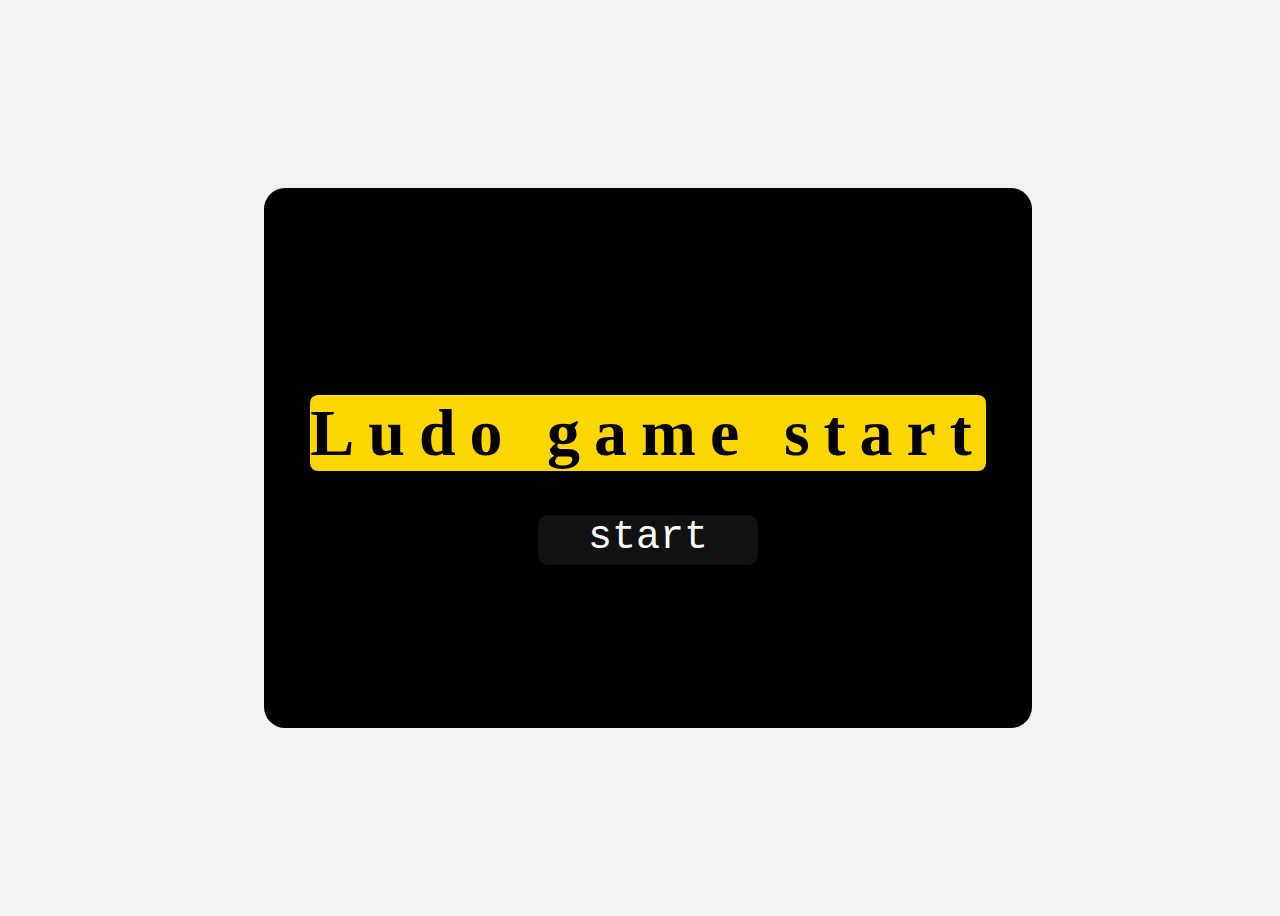
==== index.html @ 069494b3 "first commit" ====
<html>
 <meta
      name="description"
      content="Web site created"
    />
    <!-- material ui link -->
    <link  rel="stylesheet"  href="https://fonts.googleapis.com/css?family=Roboto:300,400,500,700&display=swap" />
    <link  rel="stylesheet"  href="./Style/Ludo.css" />
      <title>Ludo</title>
<head>
  <style>
   h1{

   font-size:66px;
  background:gold ; font-family:fantasy;border-radius: 8px; letter-spacing:14px;
  width: auto;
  align-items: center;
  text-align: center;
   }

  @media  screen and (max-width:900px) and   (min-width:230px) {
  h1{
    align-items: center;
    text-align: center;
    font-size: 23px;
    background-color: red;
    font-family: Arial, Helvetica, sans-serif;
  }
  }
  
  </style>

</head>
<body>
    <div class="division">

<h1 >Ludo game start</h1>
<a class="glow-on-hover"  href="./body.html" style="text-decoration: none;align-items: center; text-align: center;font-size: 40px ;font-family:'Courier New', Courier, monospace">
start
</a>
</div>

<!-- <script type="text/javaScript" src="./index.js" > -->
<!-- </script> -->

<script>

</script>
</body>
</html>
---- Style/Ludo.css ----
body {
    background-color: #f2f2f2;
    display: flex;
    justify-content: center;
    align-items: center;
    width: 100vw;
    height: 100vh;
}
.division{
    background-color: black;
    display: flex;
    justify-content: center;
    flex-direction: column;
    align-items: center;
    width: 60%;
    height: 60%;
    border-radius: 21px;


}
a:hover{
    transform:scale(2);
    color: rgba(255, 255, 0, 0.851);
}

#newClass{
  width: 200px;
  height: 200px;
   
}

  
@media  screen and (max-width:900px) and   (min-width:230px) {
  
    body{
        width: auto;
        align-items: center;
        text-align: center;
    }
    div{
      width: 70%
    }
    #newClass{
      width:200px;
      height:200px;
      border-radius: 45px;

    }
    
}
/* body{
margin: 0;
padding: 0;
width: 100%;
height: 100vh;
display: flex;
flex-direction: row;
justify-content: center;
align-items: center;
background: #000;
} */

.glow-on-hover {
width: 220px;
height: 50px;
border: none;
outline: none;
color: #fff;
background:f2f2f2;
cursor: pointer;
position: relative;
z-index: 0;
border-radius: 10px;
}

.glow-on-hover:before {
content: '';
background: linear-gradient(45deg, #ff0000, #ff7300, #fffb00, #48ff00, #00ffd5, #002bff, #7a00ff, #ff00c8, #ff0000);
position: absolute;
top: -2px;
left:-2px;
background-size: 400%;
z-index: -1;
filter: blur(5px);
width: calc(100% + 4px);
height: calc(100% + 4px);
animation: glowing 20s linear infinite;
opacity: 0;
transition: opacity .3s ease-in-out;
border-radius: 10px;
}

.glow-on-hover:active {
color:white;
}

.glow-on-hover:active:after {
background: transparent;
}

.glow-on-hover:hover:before {
opacity: 1;
}

.glow-on-hover:after {
z-index: -1;
content: '';
position: absolute;
width: 100%;
height: 100%;
background: rgb(16, 17, 16);
left: 0;
top: 0;
border-radius: 10px;
}

@keyframes glowing {
0% { background-position: 0 0; }
50% { background-position: 400% 0; }
100% { background-position: 0 0; }
}
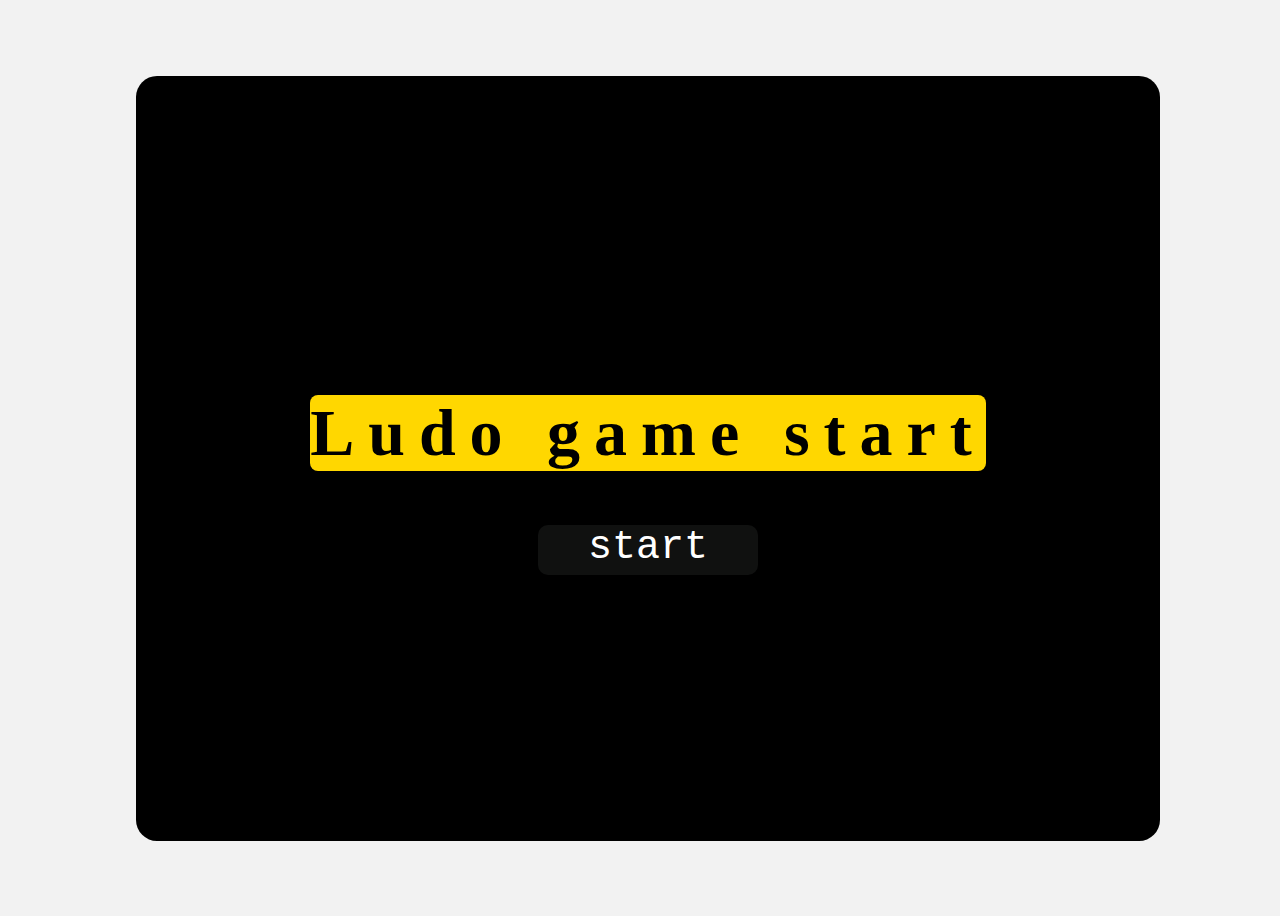
==== commit 3c932102: "Update index.html" ====
--- a/index.html
+++ b/index.html
@@ -36,7 +36,7 @@
     <div class="division">
 
 <h1 >Ludo game start</h1>
-<a class="glow-on-hover"  href="./body.html" style="text-decoration: none;align-items: center; text-align: center;font-size: 40px ;font-family:'Courier New', Courier, monospace">
+<a class="glow-on-hover"  href="./body.html" style="text-decoration: none;align-items: center; text-align: center;font-size: 40px ;font-family:'Courier New', Courier, monospace;position:relative;top:10px">
 start
 </a>
 </div>
--- a/Style/Ludo.css
+++ b/Style/Ludo.css
@@ -12,8 +12,8 @@
     justify-content: center;
     flex-direction: column;
     align-items: center;
-    width: 60%;
-    height: 60%;
+    width: 80%;
+    height: 85%;
     border-radius: 21px;
 
 
@@ -36,6 +36,7 @@
         width: auto;
         align-items: center;
         text-align: center;
+        background-color:green;
     }
     div{
       width: 70%
@@ -119,4 +120,4 @@
 50% { background-position: 400% 0; }
 100% { background-position: 0 0; }
 }
-   +   
